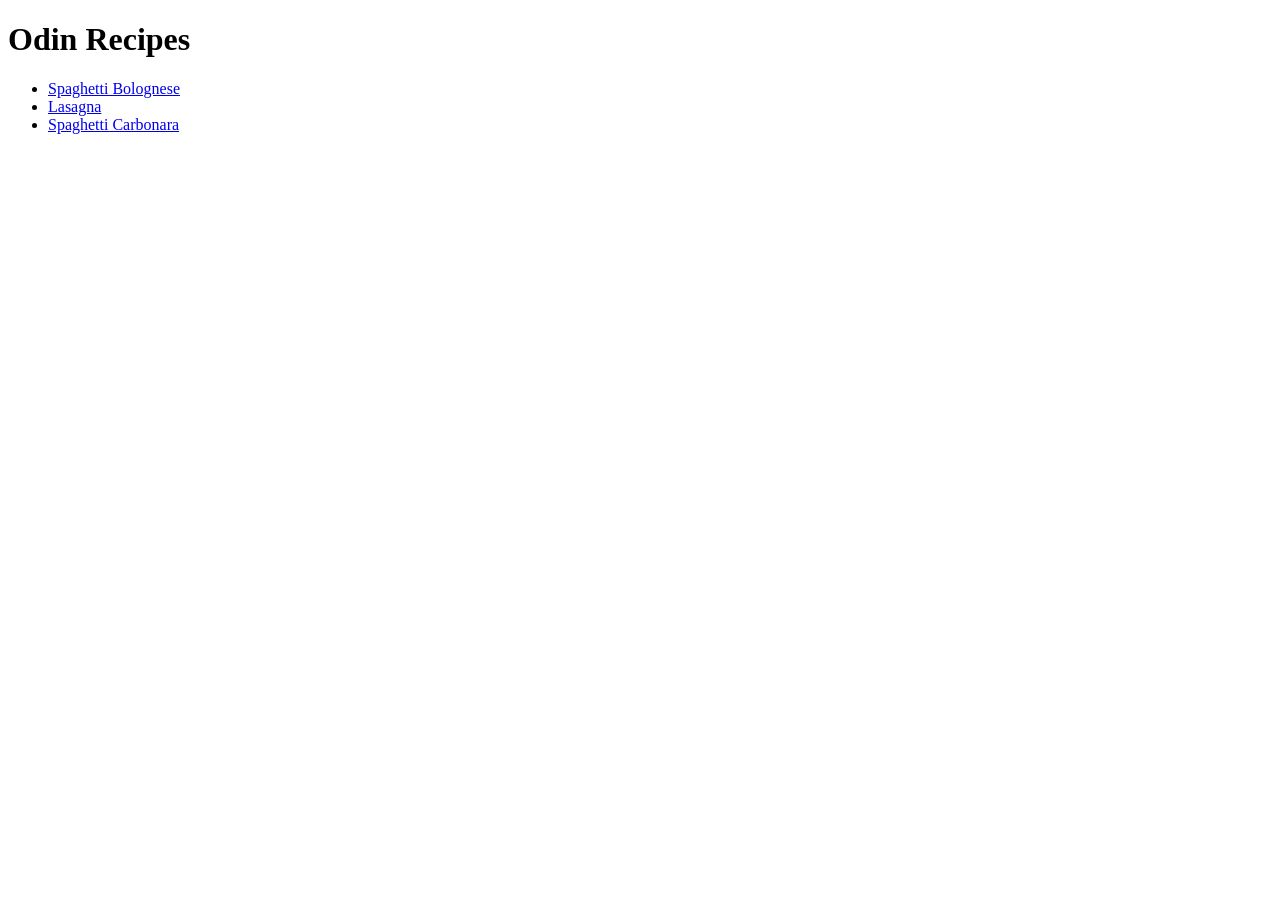
==== index.html @ 6efba024 "Create stylesheet and link to html files" ====
<!DOCTYPE html>
<html lang="en">
<head>
    <meta charset="UTF-8">
    <meta name="viewport" content="width=device-width, initial-scale=1.0">
    <title>Odin Recipes</title>
    <link rel="stylesheet" href="./styles.css">
</head>
<body>
    <h1>Odin Recipes</h1>

    <ul>
        
        <li><a href="./recipes/spaghetti.html">Spaghetti Bolognese</a></li>
        <li><a href="./recipes/lasagna.html">Lasagna</a></li>
        <li><a href="./recipes/carbonara.html">Spaghetti Carbonara</a></li>

    </ul>
</body>
</html>
---- styles.css ----
* {
    box-sizing: border-box;
}
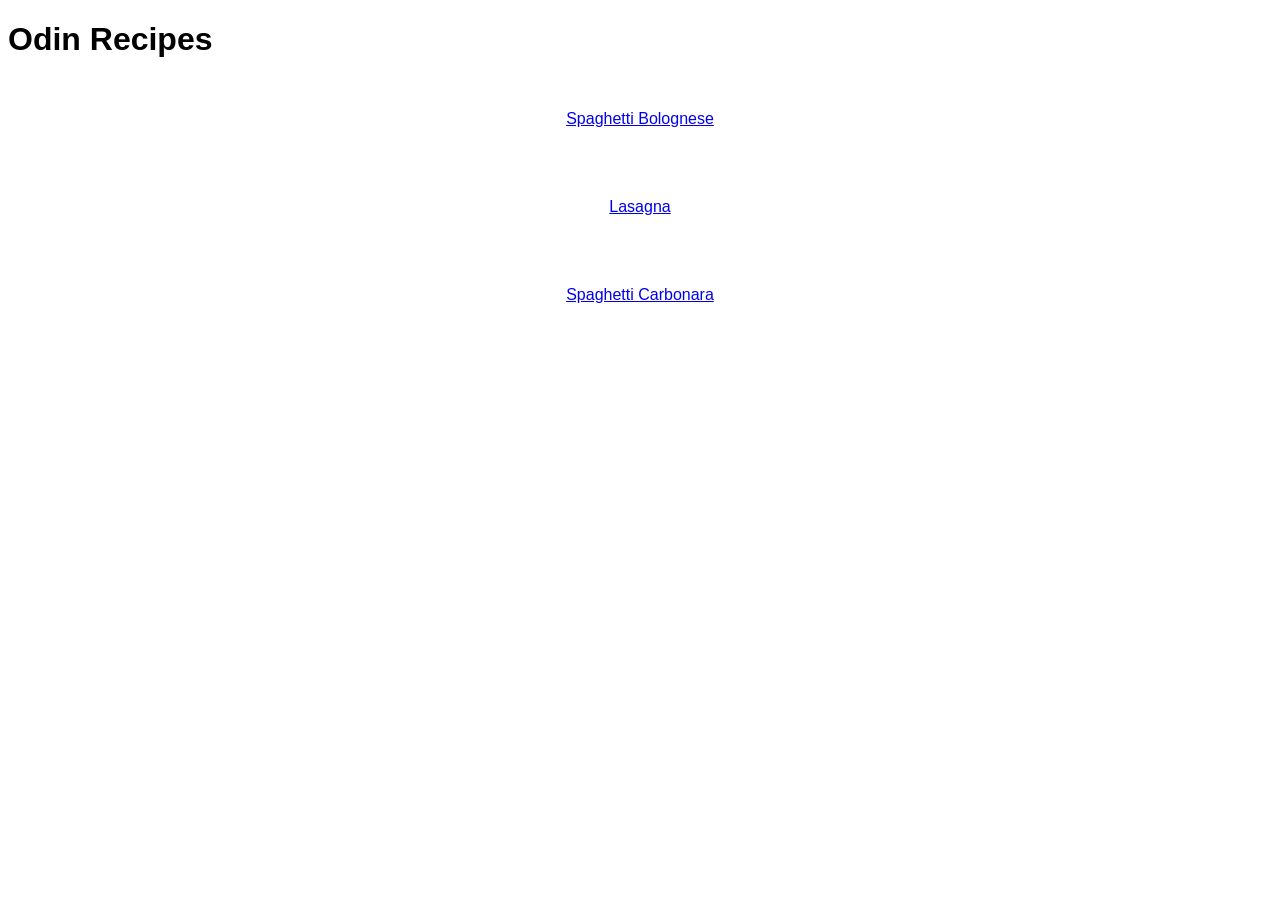
==== commit af5cc1cf: "Change navigation buttons in index from list items To start reworking the index site I removed the l" ====
--- a/index.html
+++ b/index.html
@@ -9,12 +9,8 @@
 <body>
     <h1>Odin Recipes</h1>
 
-    <ul>
-        
-        <li><a href="./recipes/spaghetti.html">Spaghetti Bolognese</a></li>
-        <li><a href="./recipes/lasagna.html">Lasagna</a></li>
-        <li><a href="./recipes/carbonara.html">Spaghetti Carbonara</a></li>
-
-    </ul>
+    <div class="index-button"><a href="./recipes/spaghetti.html">Spaghetti Bolognese</a></div>
+    <div class="index-button"><a href="./recipes/lasagna.html">Lasagna</a></div>
+    <div class="index-button"><a href="./recipes/carbonara.html">Spaghetti Carbonara</a></div>
 </body>
 </html>
--- a/styles.css
+++ b/styles.css
@@ -1,3 +1,20 @@
-* {
+html {
     box-sizing: border-box;
-}+}
+
+*,
+*::before,
+*::after {
+    box-sizing: inherit;
+}
+
+body {
+    font-family: Helvetica, Verdana, Arial, sans-serif;
+}
+
+.index-button {
+    padding: 30px;
+    text-align: center;
+    margin-bottom: 10px;
+    color: white;
+}
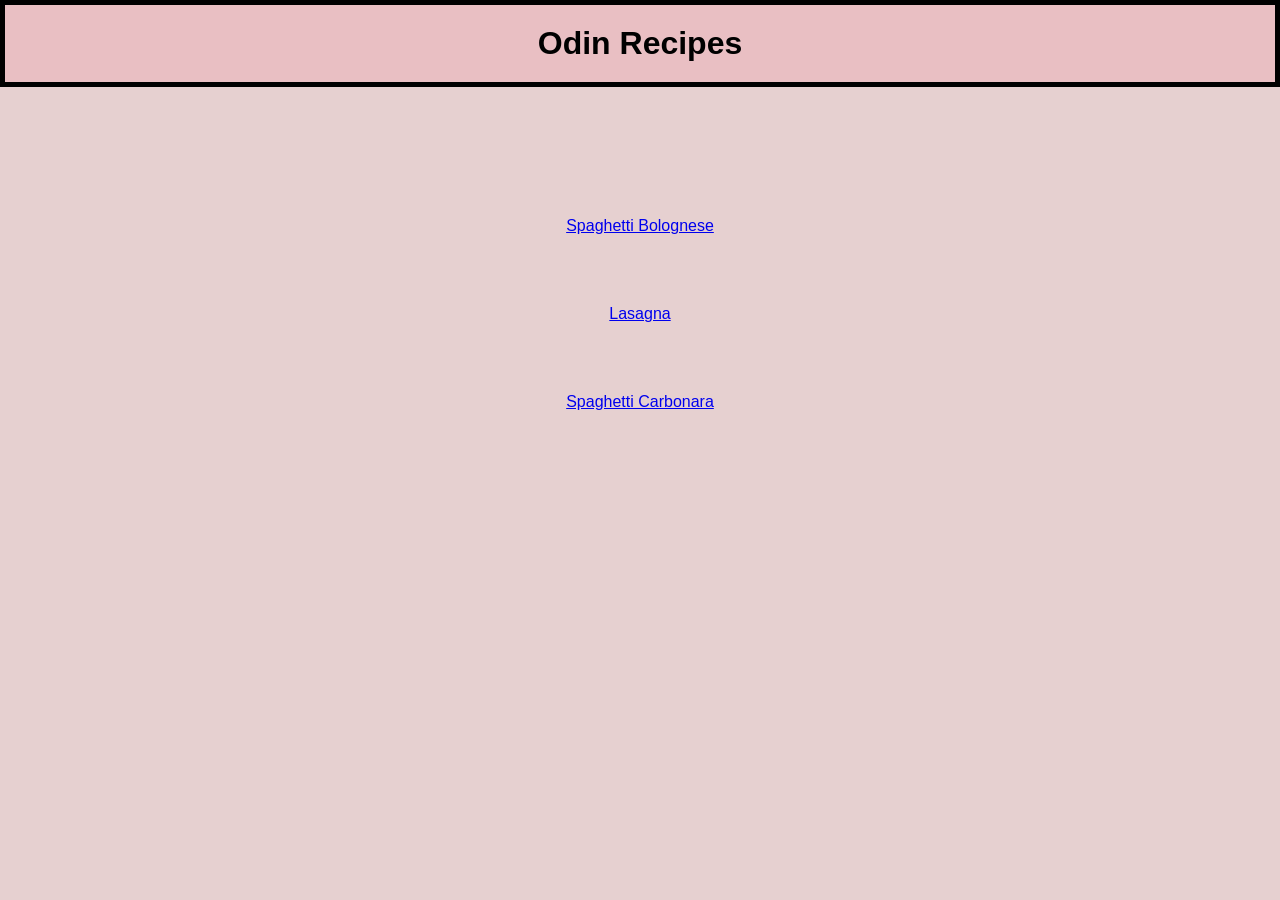
==== commit 0920a8ad: "Customize header for index page Nested h1 on the index page in a div element because i couldn't styl" ====
--- a/index.html
+++ b/index.html
@@ -7,7 +7,10 @@
     <link rel="stylesheet" href="./styles.css">
 </head>
 <body>
+    
+    <div class="header-box">
     <h1>Odin Recipes</h1>
+    </div>
 
     <div class="index-button"><a href="./recipes/spaghetti.html">Spaghetti Bolognese</a></div>
     <div class="index-button"><a href="./recipes/lasagna.html">Lasagna</a></div>
--- a/styles.css
+++ b/styles.css
@@ -1,3 +1,7 @@
+:root {
+  color-scheme: light dark;
+}
+
 html {
     box-sizing: border-box;
 }
@@ -10,6 +14,22 @@
 
 body {
     font-family: Helvetica, Verdana, Arial, sans-serif;
+    color: light-dark(#000000, #ffffff);
+  background-color: light-dark(#e6d0d0, #4d2a2a);
+}
+
+h1 {
+    text-align: center;
+    background-color: #f38a983f;
+    padding: 20px;
+    border: 5px solid black;
+}
+
+.header-box {
+    margin-top: -21px;
+    margin-left: -8px;
+    margin-right: -8px;
+    margin-bottom: 100px;
 }
 
 .index-button {
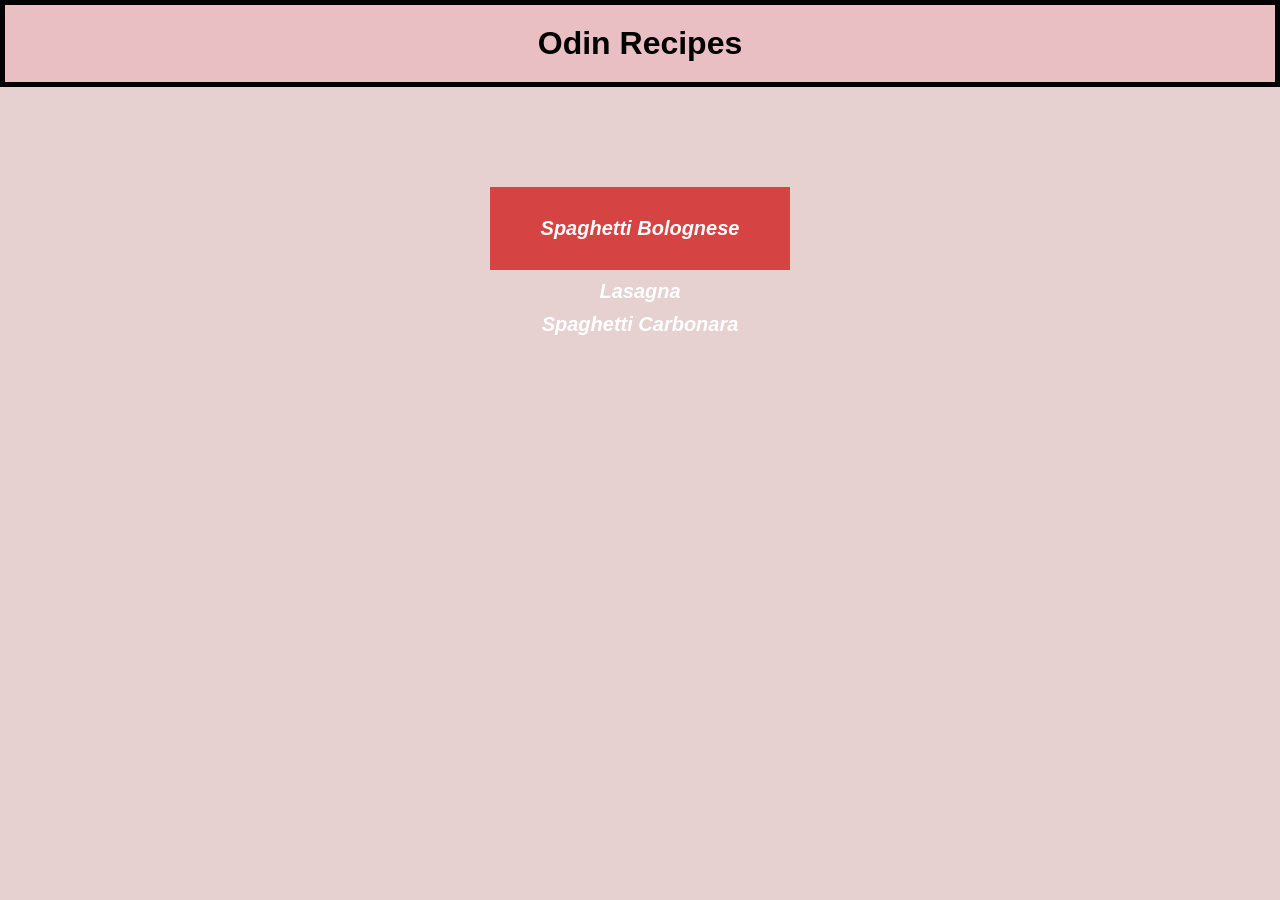
==== commit 1a5b6d81: "Create button design for index page Created a button design for the index page to navigate to the re" ====
--- a/index.html
+++ b/index.html
@@ -12,7 +12,7 @@
     <h1>Odin Recipes</h1>
     </div>
 
-    <div class="index-button"><a href="./recipes/spaghetti.html">Spaghetti Bolognese</a></div>
+    <div class="index-button"><a class="spaghetti" href="./recipes/spaghetti.html">Spaghetti Bolognese</a></div>
     <div class="index-button"><a href="./recipes/lasagna.html">Lasagna</a></div>
     <div class="index-button"><a href="./recipes/carbonara.html">Spaghetti Carbonara</a></div>
 </body>
--- a/styles.css
+++ b/styles.css
@@ -32,9 +32,28 @@
     margin-bottom: 100px;
 }
 
-.index-button {
-    padding: 30px;
+.index-button,
+.spaghetti {
     text-align: center;
     margin-bottom: 10px;
-    color: white;
+    display: block;
+    font-size: 20px;
+    font-weight: 600;
+    font-style: oblique;
 }
+
+a {
+    color: #ffffff;
+    text-decoration: none;
+}
+
+a:hover {
+background-color: #ff5e00;
+}
+
+.spaghetti {
+    background-color: rgb(214, 67, 67);
+    width: 300px;
+    margin: 0 auto;
+    padding: 30px;
+}
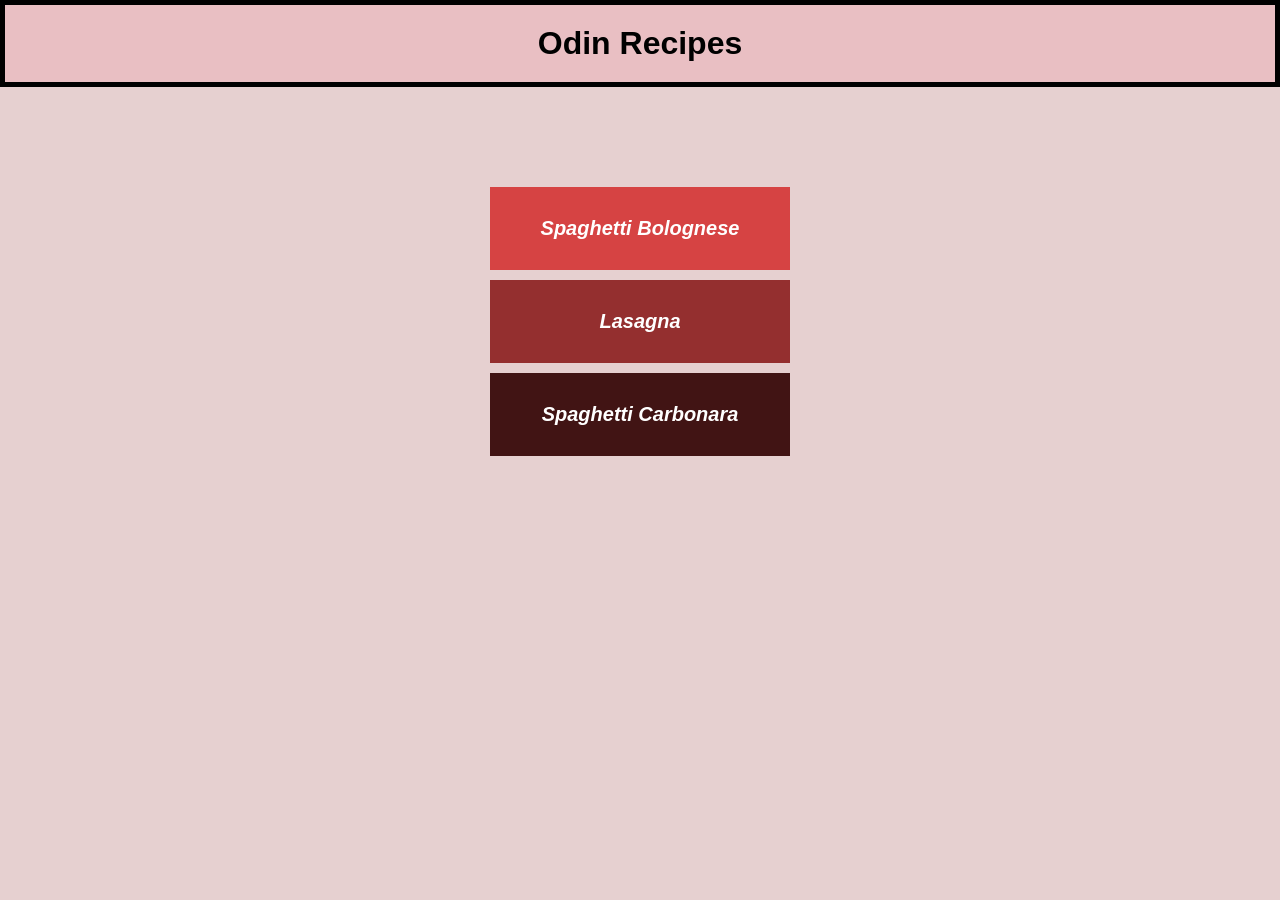
==== commit 938c1291: "Add button styling in index to remaining buttons" ====
--- a/index.html
+++ b/index.html
@@ -13,7 +13,7 @@
     </div>
 
     <div class="index-button"><a class="spaghetti" href="./recipes/spaghetti.html">Spaghetti Bolognese</a></div>
-    <div class="index-button"><a href="./recipes/lasagna.html">Lasagna</a></div>
-    <div class="index-button"><a href="./recipes/carbonara.html">Spaghetti Carbonara</a></div>
+    <div class="index-button"><a class="lasagna" href="./recipes/lasagna.html">Lasagna</a></div>
+    <div class="index-button"><a class="carbonara" href="./recipes/carbonara.html">Spaghetti Carbonara</a></div>
 </body>
 </html>
--- a/styles.css
+++ b/styles.css
@@ -33,7 +33,9 @@
 }
 
 .index-button,
-.spaghetti {
+.spaghetti,
+.lasagna,
+.carbonara {
     text-align: center;
     margin-bottom: 10px;
     display: block;
@@ -57,3 +59,17 @@
     margin: 0 auto;
     padding: 30px;
 }
+
+.lasagna {
+    background-color: rgb(148, 47, 47);
+    width: 300px;
+    margin: 0 auto;
+    padding: 30px;
+}
+
+.carbonara {
+    background-color: rgb(65, 20, 20);
+    width: 300px;
+    margin: 0 auto;
+    padding: 30px;
+}
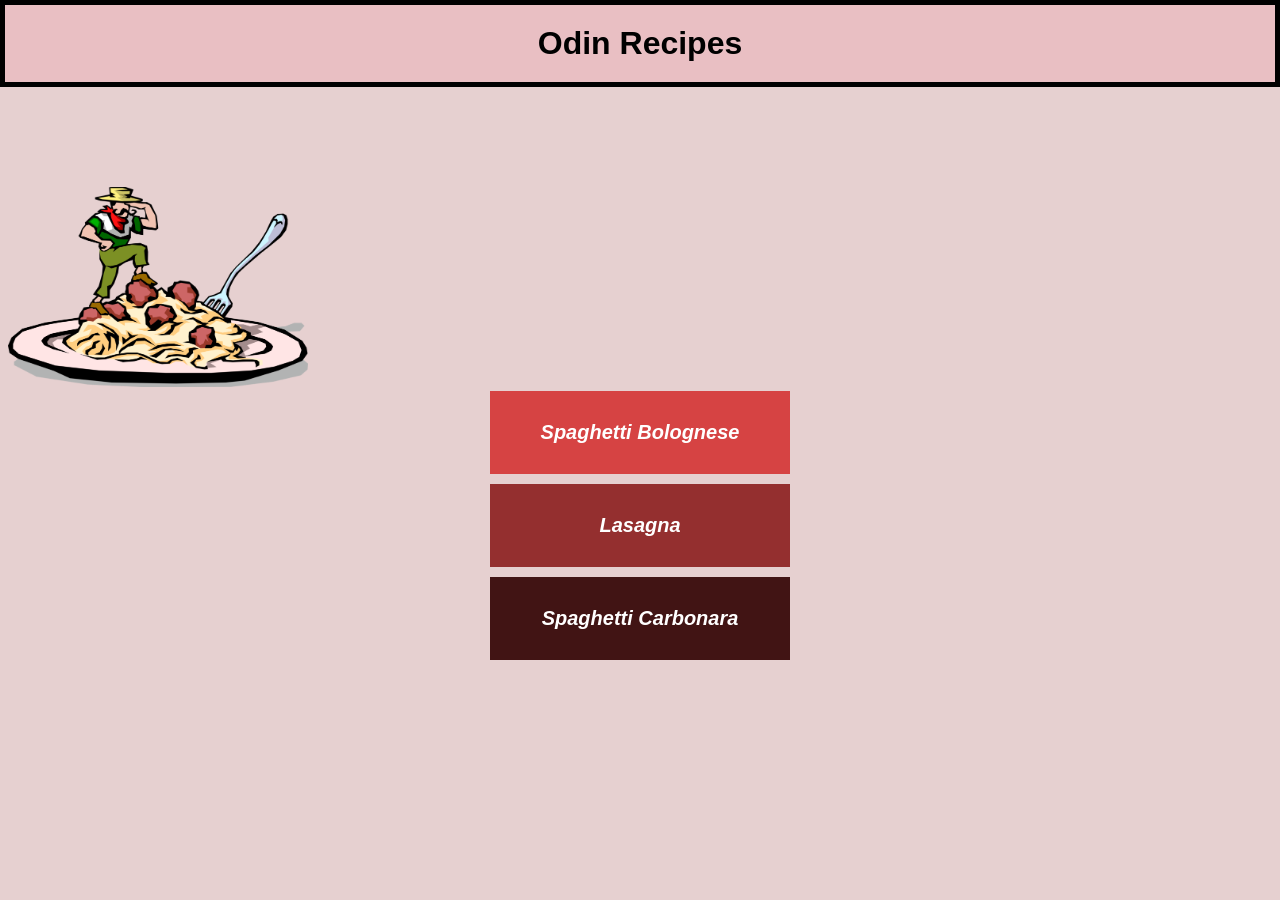
==== commit eb34db5b: "Add new img to index page and css rules for images Added an image to the index page and defined its " ====
--- a/index.html
+++ b/index.html
@@ -12,6 +12,10 @@
     <h1>Odin Recipes</h1>
     </div>
 
+    <div>
+        <img class="index-img" src="./img/Italian Chef Conquers Plate of Spaghetti - Vector Image.png" alt="Vector Illustration of Italian Cuisine Chef Conquers Plate of Spaghetti Pasta with Meatballs" width="300" height="200"
+    </div>
+
     <div class="index-button"><a class="spaghetti" href="./recipes/spaghetti.html">Spaghetti Bolognese</a></div>
     <div class="index-button"><a class="lasagna" href="./recipes/lasagna.html">Lasagna</a></div>
     <div class="index-button"><a class="carbonara" href="./recipes/carbonara.html">Spaghetti Carbonara</a></div>
--- a/styles.css
+++ b/styles.css
@@ -73,3 +73,13 @@
     margin: 0 auto;
     padding: 30px;
 }
+
+.food-img {
+    width: 640px;
+    height: 427px;
+}
+
+.index-img {
+    width: 300px;
+    height: 200px;
+}
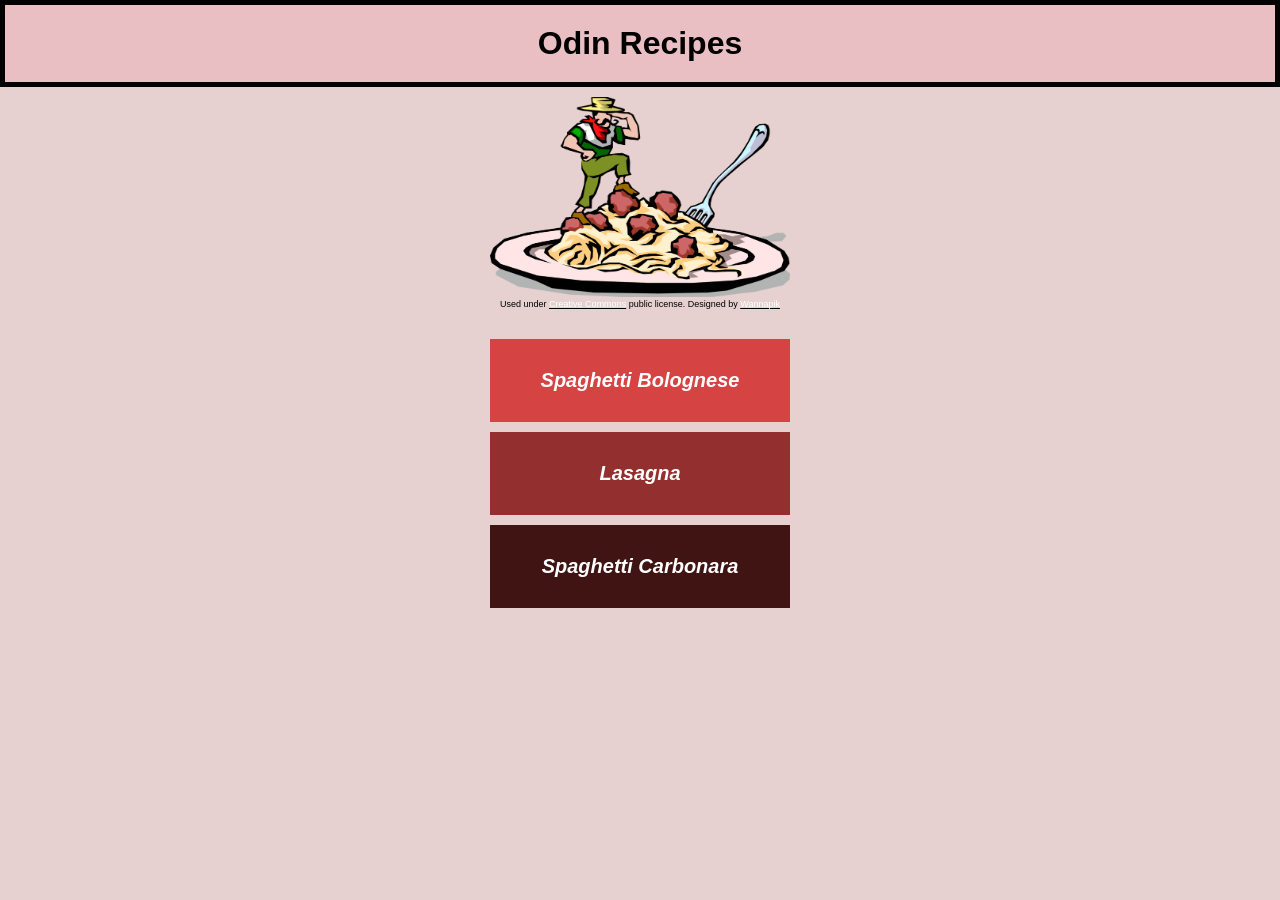
==== commit 30cca59e: "Fix center alignment of img in index and credit it Center alignment was done by giving the image lon" ====
--- a/index.html
+++ b/index.html
@@ -12,9 +12,8 @@
     <h1>Odin Recipes</h1>
     </div>
 
-    <div>
-        <img class="index-img" src="./img/Italian Chef Conquers Plate of Spaghetti - Vector Image.png" alt="Vector Illustration of Italian Cuisine Chef Conquers Plate of Spaghetti Pasta with Meatballs" width="300" height="200"
-    </div>
+        <img class="index-img" src="./img/Italian Chef Conquers Plate of Spaghetti - Vector Image.png" alt="Vector Illustration of Italian Cuisine Chef Conquers Plate of Spaghetti Pasta with Meatballs" width="300" height="200">
+        <div class="img-credit">Used under <u><a href="https://creativecommons.org/licenses/by/3.0/" target="_blank" rel="noopener noreferrer">Creative Commons</a></u> public license. Designed by <u><a href="https://www.wannapik.com/" target="_blank" rel="noopener noreferrer">Wannapik</a></u></div>
 
     <div class="index-button"><a class="spaghetti" href="./recipes/spaghetti.html">Spaghetti Bolognese</a></div>
     <div class="index-button"><a class="lasagna" href="./recipes/lasagna.html">Lasagna</a></div>
--- a/styles.css
+++ b/styles.css
@@ -58,6 +58,7 @@
     width: 300px;
     margin: 0 auto;
     padding: 30px;
+    margin-top: 30px;
 }
 
 .lasagna {
@@ -82,4 +83,16 @@
 .index-img {
     width: 300px;
     height: 200px;
+    display: block;
+    margin: 0 auto;
+    margin-top: -90px;
+    margin-bottom: 10px;
 }
+
+.img-credit {
+    font-size: 9px;
+    display: block;
+    text-align: center;
+    margin-bottom: 10px;
+    margin-top: -8px;
+}
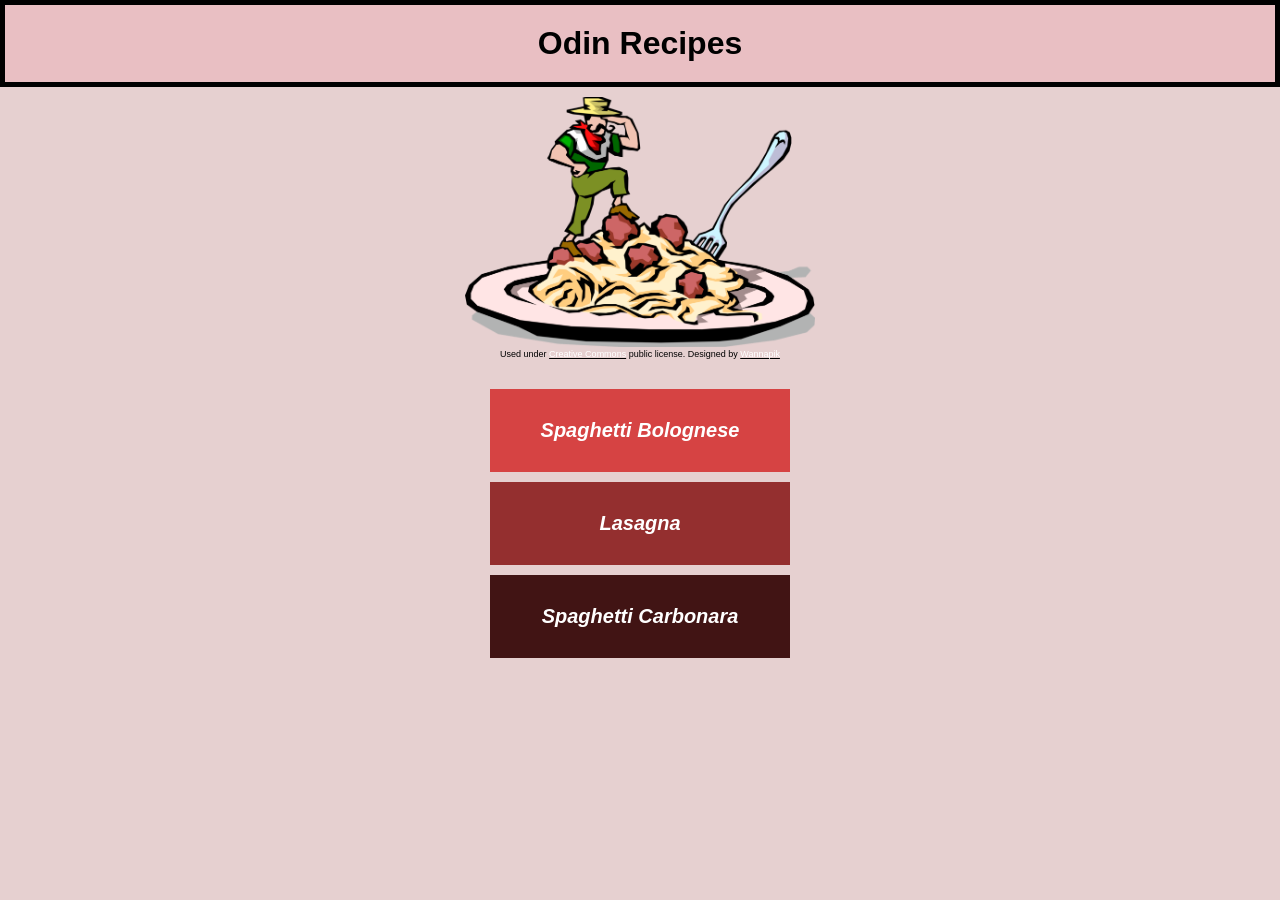
==== commit a915e039: "Resize index image to be bigger" ====
--- a/index.html
+++ b/index.html
@@ -12,7 +12,7 @@
     <h1>Odin Recipes</h1>
     </div>
 
-        <img class="index-img" src="./img/Italian Chef Conquers Plate of Spaghetti - Vector Image.png" alt="Vector Illustration of Italian Cuisine Chef Conquers Plate of Spaghetti Pasta with Meatballs" width="300" height="200">
+        <img class="index-img" src="./img/Italian Chef Conquers Plate of Spaghetti - Vector Image.png" alt="Vector Illustration of Italian Cuisine Chef Conquers Plate of Spaghetti Pasta with Meatballs" width="350" height="250">
         <div class="img-credit">Used under <u><a href="https://creativecommons.org/licenses/by/3.0/" target="_blank" rel="noopener noreferrer">Creative Commons</a></u> public license. Designed by <u><a href="https://www.wannapik.com/" target="_blank" rel="noopener noreferrer">Wannapik</a></u></div>
 
     <div class="index-button"><a class="spaghetti" href="./recipes/spaghetti.html">Spaghetti Bolognese</a></div>
--- a/styles.css
+++ b/styles.css
@@ -4,6 +4,7 @@
 
 html {
     box-sizing: border-box;
+    scroll-behavior: smooth;
 }
 
 *,
@@ -81,8 +82,8 @@
 }
 
 .index-img {
-    width: 300px;
-    height: 200px;
+    width: 350px;
+    height: 250px;
     display: block;
     margin: 0 auto;
     margin-top: -90px;
@@ -95,4 +96,103 @@
     text-align: center;
     margin-bottom: 10px;
     margin-top: -8px;
+}
+
+.food-images {
+display: block;
+margin: 0 auto;
+background-color: #864f4f;
+padding: 10px;
+}
+
+#home-button {
+    margin-top: -90px;
+    margin-bottom: 50px;
+    margin-left: 10px;
+    display: flex;
+    background-color: rgb(124, 39, 39);
+    width: 70px;
+    padding: 10px;
+    font-size: 18px;
+    font-weight: 500;
+    font-style: oblique;
+    border: none;
+    border-radius: 4px;
+    outline: none;
+}
+
+#home-button:hover {
+    background-color: #a14e1e;
+}
+
+h2 {
+    text-align: center;
+    background-color: rgb(199, 62, 62);
+}
+
+.recipe-text {
+
+}
+
+ul,
+ol {
+    list-style-position: outside;
+}
+
+ol {
+    background-color: rgb(161, 62, 51);
+    padding: 10px;
+}
+
+ol li {
+    background-color: #f38a983f;
+    text-align: center;
+    margin-left: 15px;
+    padding: 5px;
+    border-bottom: 1px solid rosybrown;
+    border-top: 1px solid rosybrown;
+}
+
+ul {
+    background-color: rgb(161, 62, 51);
+    padding: 10px;
+    width: 500px;
+    margin: 0 auto;
+}
+
+ul li {
+    background-color: #861d1d65;
+    text-align: center;
+    margin: 5px;
+    margin-left: 15px;
+}
+
+.description {
+    background-color: rgb(161, 62, 51);
+    padding: 10px;
+    text-align: center;
+    font-size: 18px;
+}
+
+#back-to-top-btn {
+border: none;
+outline: none;
+background-color: #770606;
+font-size: 15px;
+cursor: pointer;
+padding: 10px;
+border-radius: 4px;
+font-style: oblique;
+margin-bottom: 20px;
+display: block;
+width: 100px;
+font-weight: 500;
+}
+
+#back-to-top-btn:hover {
+    background-color: #a14e1e;
+}
+
+#top {
+
 }
